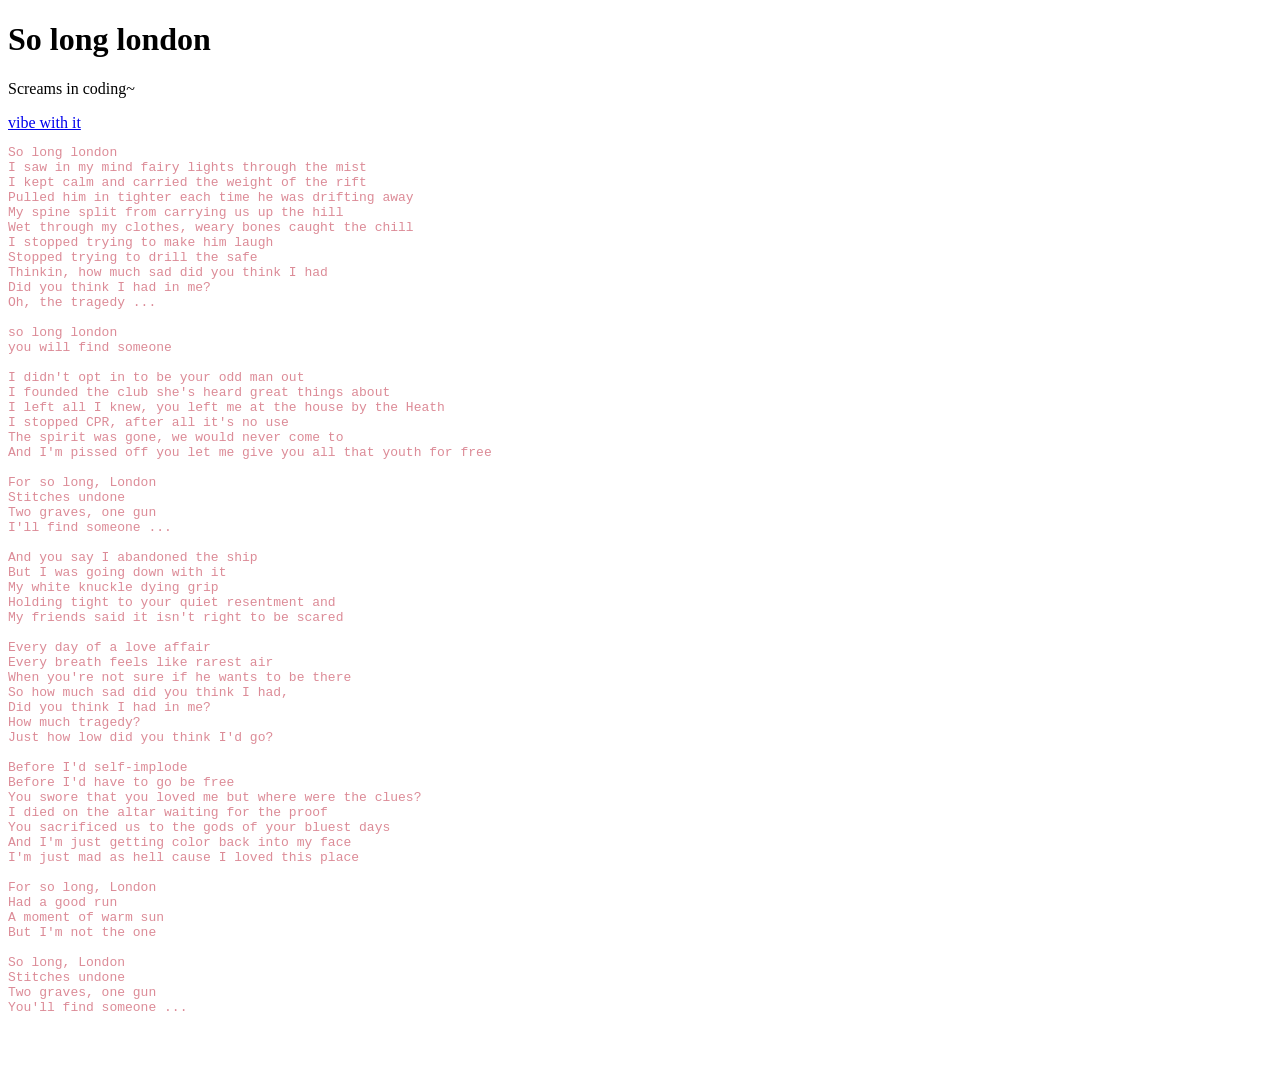
==== index.html @ 9a89ac4f "Added" ====
<!DOCTYPE html>

<head>

<link rel = "stylesheet" href ="style.css">   
<title>Dies in heartbreak</title>
<link rel="stylesheet" href= "https://i.pinimg.com/736x/01/da/31/01da31ac870bd92d72c167db63ae4736.jpg">
</head>

<body>

   

    <h1>So long london</h1>
    <p>Screams in coding~</p>
    <a href="https://www.youtube.com/watch?v=CCUr2pNJft4&list=RDCCUr2pNJft4&start_radio=1&pp=ygUbc28gbG9uZyBsb25kb24gdGF5bG9yIHN3aWZ0oAcB" target=" _blank">vibe with it</a>
    
    <br>
    <pre>So long london</i></b>
I saw in my mind fairy lights through the mist
I kept calm and carried the weight of the rift
Pulled him in tighter each time he was drifting away
My spine split from carrying us up the hill
Wet through my clothes, weary bones caught the chill
I stopped trying to make him laugh
Stopped trying to drill the safe
Thinkin, how much sad did you think I had
Did you think I had in me?
Oh, the tragedy ...

so long london
you will find someone

I didn't opt in to be your odd man out
I founded the club she's heard great things about
I left all I knew, you left me at the house by the Heath
I stopped CPR, after all it's no use
The spirit was gone, we would never come to
And I'm pissed off you let me give you all that youth for free

For so long, London
Stitches undone
Two graves, one gun
I'll find someone ...

And you say I abandoned the ship
But I was going down with it
My white knuckle dying grip
Holding tight to your quiet resentment and
My friends said it isn't right to be scared

Every day of a love affair
Every breath feels like rarest air
When you're not sure if he wants to be there
So how much sad did you think I had,
Did you think I had in me?
How much tragedy?
Just how low did you think I'd go?

Before I'd self-implode
Before I'd have to go be free
You swore that you loved me but where were the clues?
I died on the altar waiting for the proof
You sacrificed us to the gods of your bluest days
And I'm just getting color back into my face
I'm just mad as hell cause I loved this place

For so long, London
Had a good run
A moment of warm sun
But I'm not the one

So long, London
Stitches undone
Two graves, one gun
You'll find someone ...


    </pre>

    
    
</body>
</html>
---- style.css ----
pre{
    color: rgb(220, 139, 151)
}

tilte{
    color: maroon
}
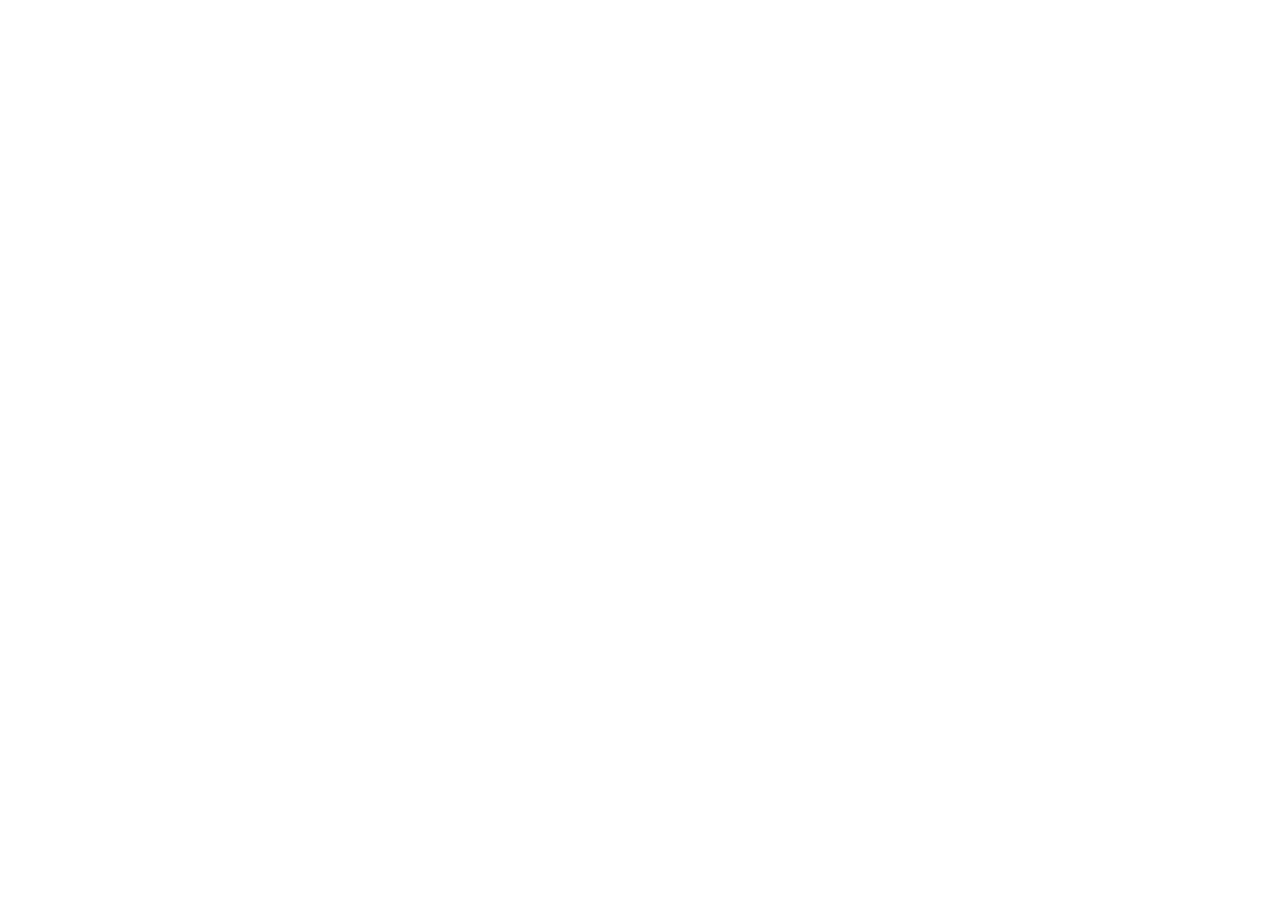
==== commit 7bda3465: "Learning JS: A small practice question project, where we made a faulty calc" ====
--- a/index.html
+++ b/index.html
@@ -1,84 +1,11 @@
 <!DOCTYPE html>
-
+<html lang="en">
 <head>
-
-<link rel = "stylesheet" href ="style.css">   
-<title>Dies in heartbreak</title>
-<link rel="stylesheet" href= "https://i.pinimg.com/736x/01/da/31/01da31ac870bd92d72c167db63ae4736.jpg">
+    <meta charset="UTF-8">
+    <meta name="viewport" content="width=device-width, initial-scale=1.0">
+    <title>Document</title>
 </head>
-
 <body>
-
-   
-
-    <h1>So long london</h1>
-    <p>Screams in coding~</p>
-    <a href="https://www.youtube.com/watch?v=CCUr2pNJft4&list=RDCCUr2pNJft4&start_radio=1&pp=ygUbc28gbG9uZyBsb25kb24gdGF5bG9yIHN3aWZ0oAcB" target=" _blank">vibe with it</a>
-    
-    <br>
-    <pre>So long london</i></b>
-I saw in my mind fairy lights through the mist
-I kept calm and carried the weight of the rift
-Pulled him in tighter each time he was drifting away
-My spine split from carrying us up the hill
-Wet through my clothes, weary bones caught the chill
-I stopped trying to make him laugh
-Stopped trying to drill the safe
-Thinkin, how much sad did you think I had
-Did you think I had in me?
-Oh, the tragedy ...
-
-so long london
-you will find someone
-
-I didn't opt in to be your odd man out
-I founded the club she's heard great things about
-I left all I knew, you left me at the house by the Heath
-I stopped CPR, after all it's no use
-The spirit was gone, we would never come to
-And I'm pissed off you let me give you all that youth for free
-
-For so long, London
-Stitches undone
-Two graves, one gun
-I'll find someone ...
-
-And you say I abandoned the ship
-But I was going down with it
-My white knuckle dying grip
-Holding tight to your quiet resentment and
-My friends said it isn't right to be scared
-
-Every day of a love affair
-Every breath feels like rarest air
-When you're not sure if he wants to be there
-So how much sad did you think I had,
-Did you think I had in me?
-How much tragedy?
-Just how low did you think I'd go?
-
-Before I'd self-implode
-Before I'd have to go be free
-You swore that you loved me but where were the clues?
-I died on the altar waiting for the proof
-You sacrificed us to the gods of your bluest days
-And I'm just getting color back into my face
-I'm just mad as hell cause I loved this place
-
-For so long, London
-Had a good run
-A moment of warm sun
-But I'm not the one
-
-So long, London
-Stitches undone
-Two graves, one gun
-You'll find someone ...
-
-
-    </pre>
-
-    
-    
+    <script src="calc.js"></script>
 </body>
-</html>
+</html>
